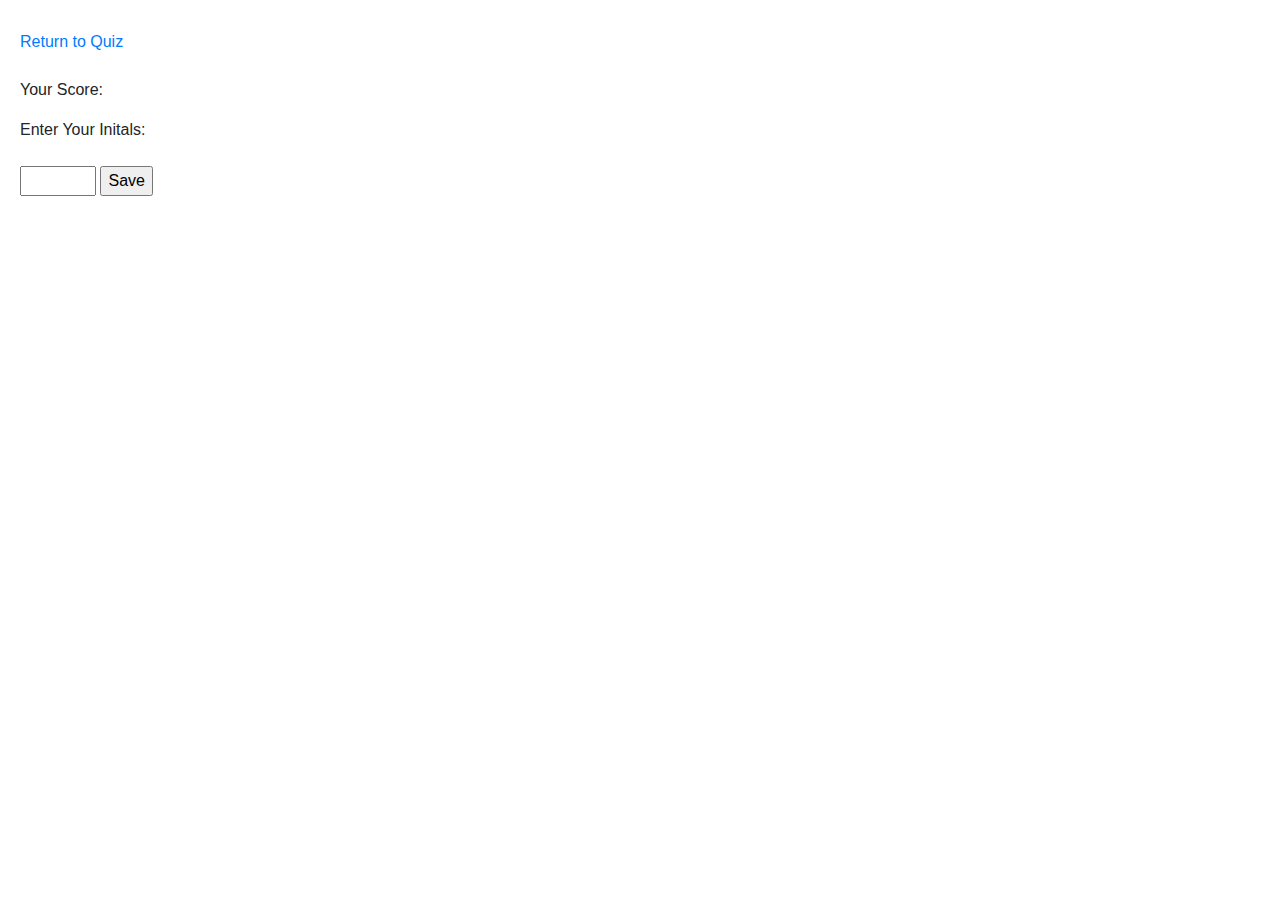
==== enter.html @ 55d62c1d "hw4 upload" ====
<!DOCTYPE html>
<html lang="en-us">

 <head>

    <link rel="stylesheet" href="style.css">

    <link rel="stylesheet" href="https://stackpath.bootstrapcdn.com/bootstrap/4.4.1/css/bootstrap.min.css">

 </head>
 <body>
   <div class="wrapper">
   <!-- option to not save score and return to quiz -->
   <div id="quizpage"><a href="index.html">Return to Quiz</a></div><br>

   

   <!-- displays time left as score -->
   <p>Your Score: <span id ="yourScore"></span></p>
               
   <div>Enter Your Initals:</div><br>

   <input  type="tel" size="5" maxlength="3" id="playerInit" class="a1" />  
     
   <input type="button" id="btnsave" value="Save"/>

</div>

</body>

<script type="text/javascript" charset="UTF-8" src="./enter.js"></script>


</html>
---- style.css ----
html,
body,
.wrapper {
  height: 100%;
  margin: 0;
  padding: 0;
}

body {
    font-family: sans-serif;
    background-color: #f9fbfd;
 
  }
  
  .wrapper {
    padding-top: 30px;
    padding-left: 20px;
    padding-right: 20px;
  
  }
  
  header {
 
    padding: 20px;
    padding-top: 0px;
    color: hsl(206, 17%, 28%);
  }

  .hidden  {

    display: none;

  }
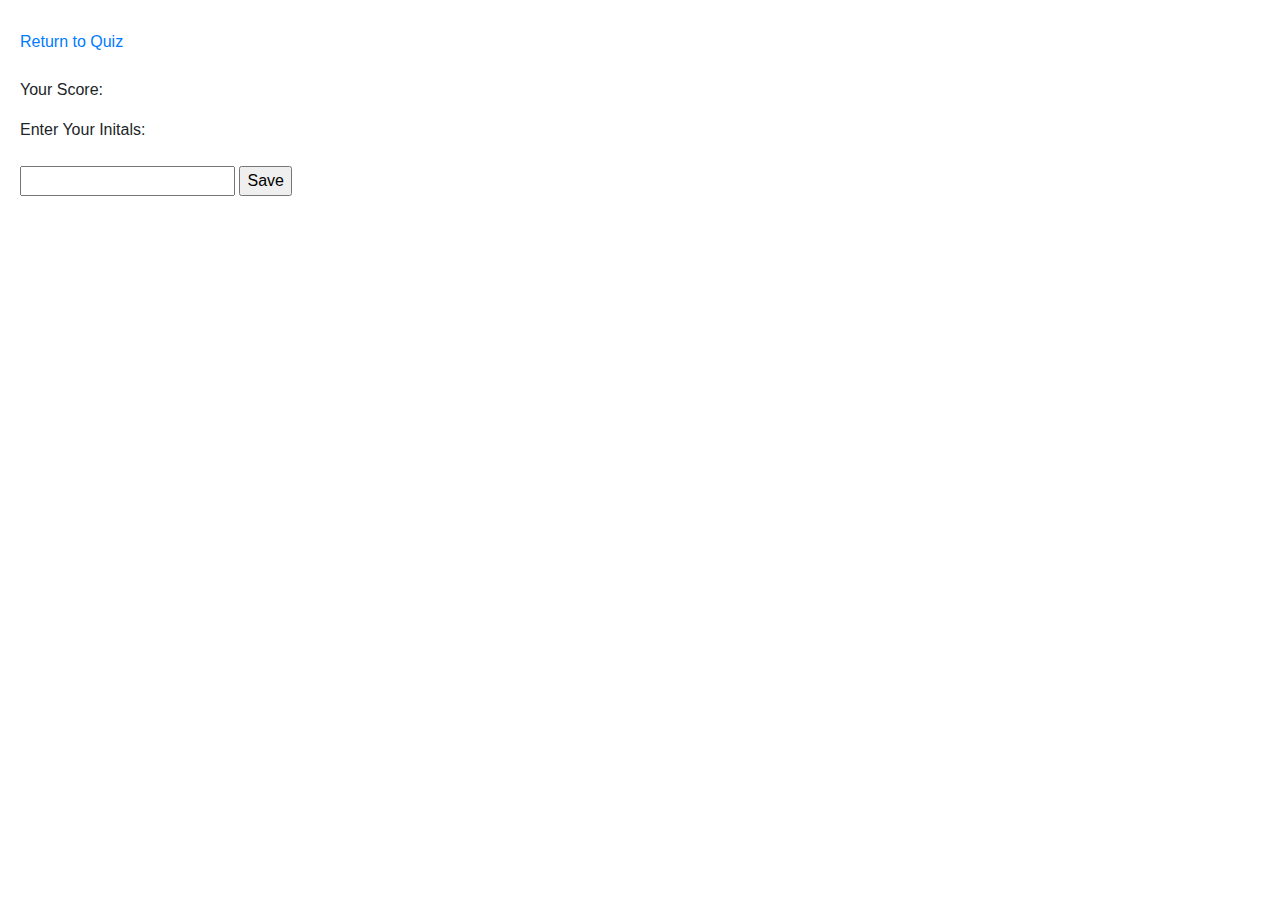
==== commit ab9274a1: "hw4 upload 3" ====
--- a/enter.html
+++ b/enter.html
@@ -20,7 +20,7 @@
                
    <div>Enter Your Initals:</div><br>
 
-   <input  type="tel" size="5" maxlength="3" id="playerInit" class="a1" />  
+   <input  id="txtpid" type="text" class="a1" />  
      
    <input type="button" id="btnsave" value="Save"/>
 
